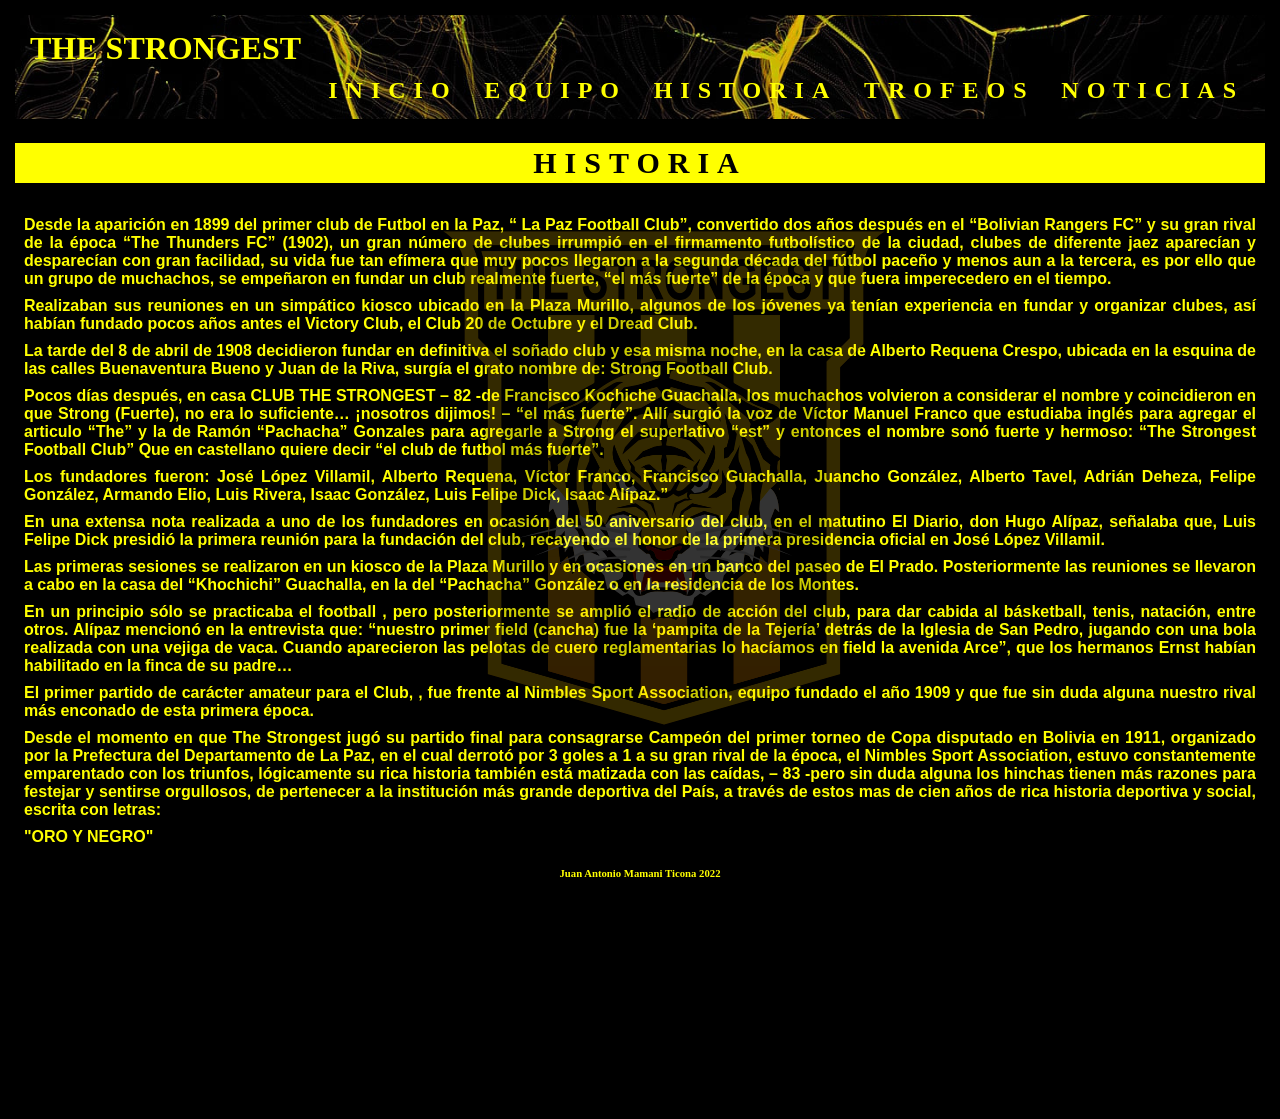
==== historia/historia.html @ ce14b235 "Add files via upload" ====
<!DOCTYPE html>
<html>
<head>
<meta name="viewport" content="width=device-width, initial-scale=1.0">
<link rel=styleSheet href="estilohistoria.css" type="text/css">
</head>
<div id="cont1">
<header>
<h1>THE STRONGEST</h1><h2><a href="../index.html">INICIO</a> <a href="../equipo/equipo.html">EQUIPO</a>  <a href="../historia/historia.html">HISTORIA</a>    <a href="../trofeos/trofeos.html">TROFEOS</a>   <a href="../noticias/noticias.html"> NOTICIAS</a> </h2>
</header>
</div>
<body>
<br>
<div id="letra">HISTORIA</div>
<br>
<div id="cont2">
<center>
<img src="imagenes/logo.png">
</center>
<p>
Desde la aparición en 1899 del primer club de Futbol en la Paz, “ La Paz Football Club”,
convertido dos años después en el “Bolivian Rangers FC” y su gran rival de la época 
“The Thunders FC” (1902), un gran número de clubes irrumpió en el firmamento futbolístico de la ciudad, 
clubes de diferente jaez aparecían y desparecían con gran facilidad, su vida fue tan efímera que muy pocos
llegaron a la segunda década del fútbol paceño y menos aun a la tercera, es por ello que un grupo de muchachos, 
se empeñaron en fundar un club realmente fuerte, “el más fuerte” de la época y que fuera imperecedero en el tiempo.
</p>
<p>
Realizaban sus reuniones en un simpático kiosco ubicado en la Plaza Murillo, algunos de los jóvenes ya 
tenían experiencia en fundar y organizar clubes, así habían fundado pocos años antes el  Victory Club, 
el Club 20 de Octubre y el Dread Club.
</p>
<p>
La tarde del 8 de abril de 1908 decidieron fundar en definitiva el soñado club y esa misma noche, 
en la casa de Alberto Requena Crespo, ubicada en la esquina de las calles Buenaventura Bueno y Juan de la Riva, 
surgía el grato nombre de: Strong Football Club.
</p>
<p>
Pocos días después, en casa CLUB THE STRONGEST – 82 -de Francisco Kochiche Guachalla, los muchachos volvieron a 
considerar el nombre y coincidieron en que Strong (Fuerte), no era lo suficiente… ¡nosotros dijimos! – “el más fuerte”. 
Allí surgió la voz de  Víctor Manuel Franco que estudiaba inglés para agregar el articulo “The” y la de Ramón “Pachacha”
Gonzales para agregarle a Strong el superlativo “est” y entonces el nombre sonó fuerte y hermoso: “The Strongest Football Club” 
Que en castellano quiere decir “el club de futbol más fuerte”.
</p>
<p>
Los fundadores fueron: José López Villamil, Alberto Requena, Víctor Franco, Francisco Guachalla, Juancho González, Alberto Tavel, 
Adrián Deheza, Felipe González, Armando Elio, Luis Rivera, Isaac González, Luis Felipe Dick, Isaac Alípaz.”
</p>
<p>
En una extensa nota realizada a uno de los fundadores en ocasión del 50 aniversario del club, en el matutino El Diario,
don Hugo Alípaz, señalaba que, Luis Felipe Dick presidió la primera reunión para la fundación del club, recayendo el honor
de la primera presidencia oficial en José López Villamil.
</p>
<p>
Las primeras sesiones se realizaron en un kiosco de la Plaza Murillo y en ocasiones en un banco del paseo de El Prado. 
Posteriormente las reuniones se llevaron a cabo en la casa del “Khochichi” Guachalla, en la del “Pachacha” González 
o en la residencia de los Montes.
</p>
<p>
En un principio sólo se practicaba el football , pero posteriormente se amplió el radio de acción del club, para dar 
cabida al básketball, tenis, natación, entre otros. Alípaz mencionó en la entrevista que: “nuestro primer field (cancha)
fue la ‘pampita de la Tejería’ detrás de la Iglesia de San Pedro, jugando con una bola realizada con una vejiga de vaca.
Cuando aparecieron las pelotas de cuero reglamentarias lo hacíamos en field la avenida Arce”, que los hermanos Ernst habían 
habilitado en la finca de su padre…
</p>
<p>
El primer partido de carácter amateur para el Club, , fue frente al Nimbles Sport Association, equipo fundado el año 1909 
y que fue sin duda alguna nuestro  rival más enconado  de esta primera época.
</p>
<p>
Desde el momento en que The Strongest jugó su partido final para consagrarse Campeón del primer torneo de Copa disputado 
en Bolivia en 1911,  organizado por la Prefectura del Departamento de La Paz, en el cual derrotó por 3 goles a 1 a su gran
rival de la época, el Nimbles Sport Association, estuvo constantemente emparentado con los triunfos, lógicamente su rica historia 
también está matizada con las caídas, – 83 -pero sin duda alguna los hinchas tienen más razones para festejar y sentirse orgullosos,
de pertenecer a la  institución más grande deportiva del País, a través de estos mas de cien años de rica historia deportiva y social,
escrita con letras:
</p>
<p>
"ORO Y NEGRO"
</p>
</div>
</body>
<footer>
<h6>Juan Antonio Mamani Ticona 2022</h6>
</footer>

</html>
---- historia/estilohistoria.css ----
*
{
    background-image:logo.jpg;
	font-family:Times New Roman;
    margin:3px;
    padding:3px;
}
#cont1
{
	background-image:url(imagenes/logo.jpg);
	background-size:cover;
	background-position-x:center;
	background-position-y:center;
}

header
{
	color:yellow;
}
h2
{
	font-family:Arial;
	letter-spacing:8px;
	text-align:right;
}
h3
{
	color:yellow;
	font-weight:bold;
}
p
{
	font-family:arial;
	text-align:justify;
	font-weight:bold;
	color:yellow;
}
a
{
	color:yellow;
	text-decoration:none;
}
center
{
	height:100%;
	width:100%;
	opacity:0.2;
	position:fixed;
	position:absolute;
	
}
#letra
{
	text-align:center;
	font-weight:bold;
	font-size:30px;
	background-color:yellow;
	color:black;
	letter-spacing:8px;
	text-align:center;
}
body
{
	background-color:black;
}
footer
{
	color:yellow;
	text-align:center;
}
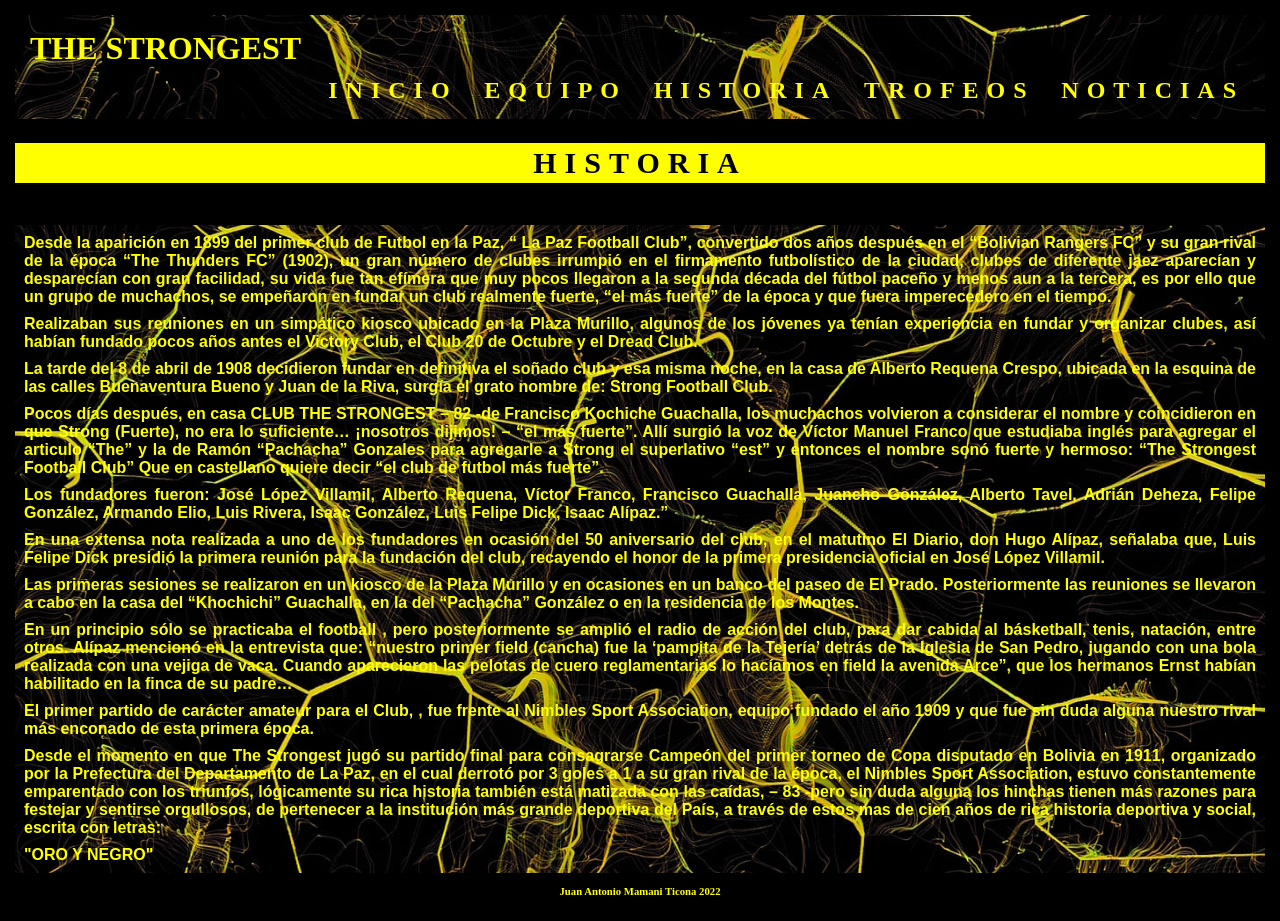
==== commit 2b0dc872: "Add files via upload" ====
--- a/historia/historia.html
+++ b/historia/historia.html
@@ -13,10 +13,8 @@
 <br>
 <div id="letra">HISTORIA</div>
 <br>
+<br>
 <div id="cont2">
-<center>
-<img src="imagenes/logo.png">
-</center>
 <p>
 Desde la aparición en 1899 del primer club de Futbol en la Paz, “ La Paz Football Club”,
 convertido dos años después en el “Bolivian Rangers FC” y su gran rival de la época 
--- a/historia/estilohistoria.css
+++ b/historia/estilohistoria.css
@@ -42,8 +42,8 @@
 }
 center
 {
-	height:100%;
-	width:100%;
+	height:95%;
+	width:95%;
 	opacity:0.2;
 	position:fixed;
 	position:absolute;
@@ -67,4 +67,11 @@
 {
 	color:yellow;
 	text-align:center;
+}
+#cont2
+{
+	background-image:url(imagenes/logo.jpg);
+	background-size:cover;
+	background-position-x:center;
+	background-position-y:center;
 }
